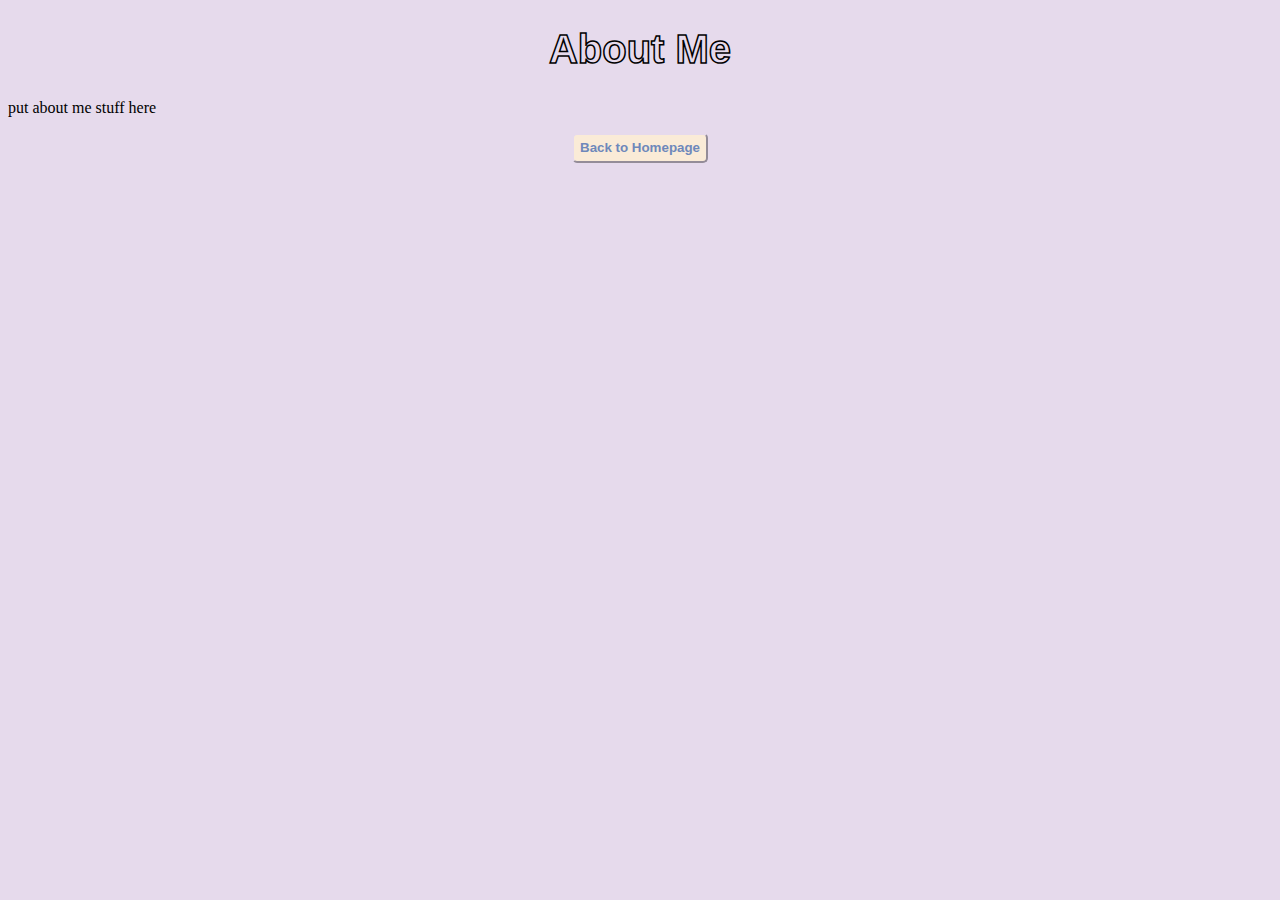
==== aboutme.html @ 331e51c5 "add files" ====
<!DOCTYPE html>

<html lang="en">
    <head> 
        <title>About Me</title>
    </head>
    <link rel="stylesheet" type="text/css" media="screen" href="aboutme.css">
    <body>
        <h1>About Me</h1>
        <p> put about me stuff here</p>
        <div class="container">
            <form action="index.html">
                <input type="submit" value="Back to Homepage">
            </form>
        </div>
    </body>
</html>
---- aboutme.css ----
h1{
    color:rgb(230, 218, 236);
    text-align: center;
    font-family:'Gill Sans', 'Gill Sans MT', Calibri, 'Trebuchet MS', sans-serif;
    font-size:40px;
    -webkit-text-stroke:1.5px;
    -webkit-text-stroke-color: black;
    
}

body{
    background-color: rgb(230, 218, 236);
}

.container{
    display: flex;
    justify-content: center;
    
}

.container input{
    background-color: antiquewhite;
    color:rgb(110, 136, 187);
    height: 30px;
    border-radius: 5px;
    border-color: rgb(230, 218, 236);
    font-weight: bold;
    font-family:'Gill Sans', 'Gill Sans MT', Calibri, 'Trebuchet MS', sans-serif;
}
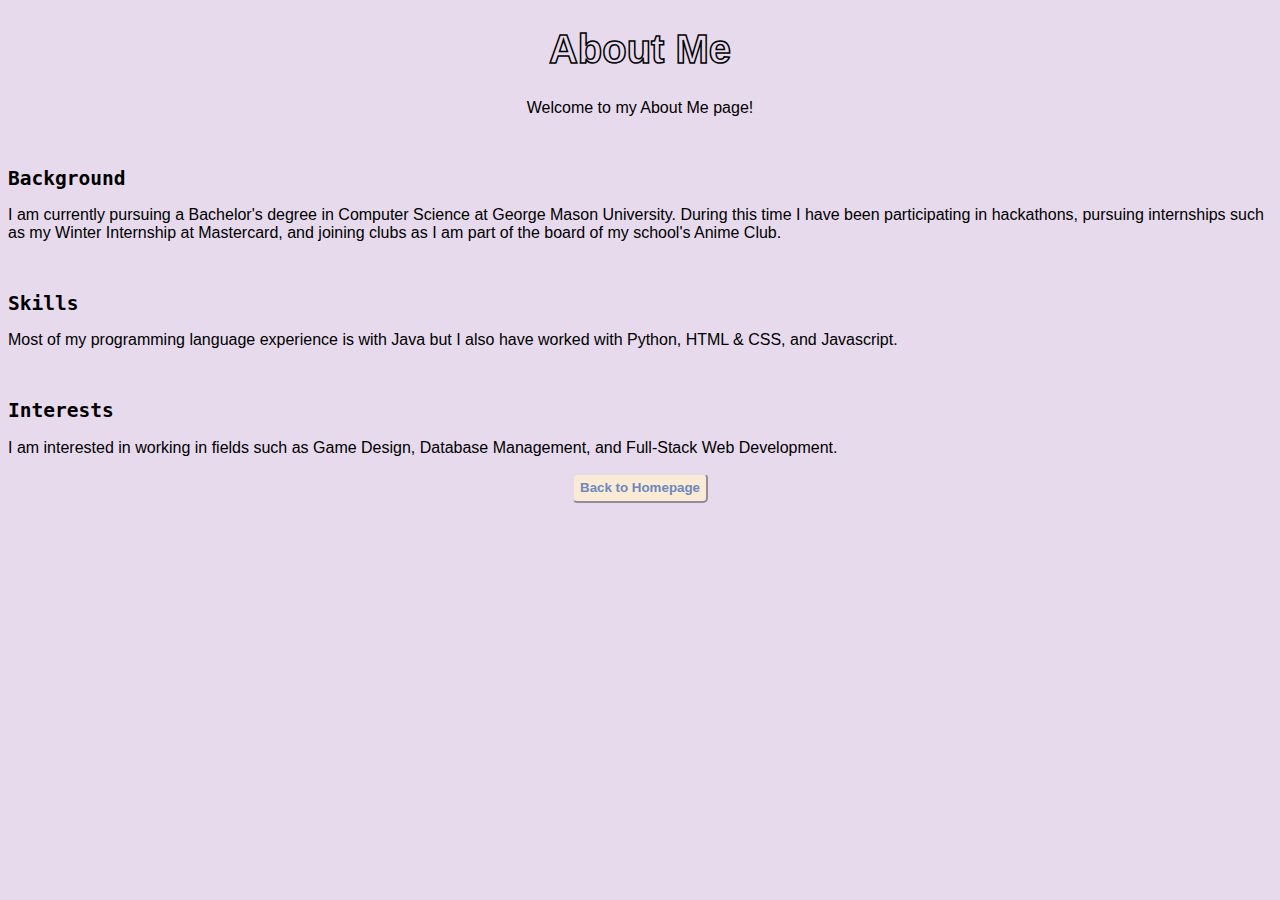
==== commit c6ba6abf: "aboutme page update" ====
--- a/aboutme.html
+++ b/aboutme.html
@@ -7,7 +7,26 @@
     <link rel="stylesheet" type="text/css" media="screen" href="aboutme.css">
     <body>
         <h1>About Me</h1>
-        <p> put about me stuff here</p>
+        <center>
+            <p> Welcome to my About Me page! </p>
+        </center>
+        <br>
+
+        <h2>Background</h2>
+        <p>I am currently pursuing a Bachelor's degree in Computer Science at George Mason University.  
+            During this time I have been participating in hackathons, pursuing internships such as my Winter Internship at Mastercard, 
+            and joining clubs as I am part of the board of my school's Anime Club.</p>
+        <br>
+
+        <h2>Skills</h2>
+        <p>Most of my programming language experience is with Java but I also
+            have worked with Python, HTML & CSS, and Javascript.</p>
+        <br>
+
+        <h2>Interests</h2>
+        <p>I am interested in working in fields such as Game Design, Database Management, and Full-Stack 
+            Web Development. </p>
+
         <div class="container">
             <form action="index.html">
                 <input type="submit" value="Back to Homepage">
--- a/aboutme.css
+++ b/aboutme.css
@@ -12,6 +12,12 @@
     background-color: rgb(230, 218, 236);
 }
 
+p{
+    font-family: 'Gill Sans', 'Gill Sans MT', Calibri, 'Trebuchet MS', sans-serif;
+}
+h2{
+    font-family: monospace;
+}
 .container{
     display: flex;
     justify-content: center;
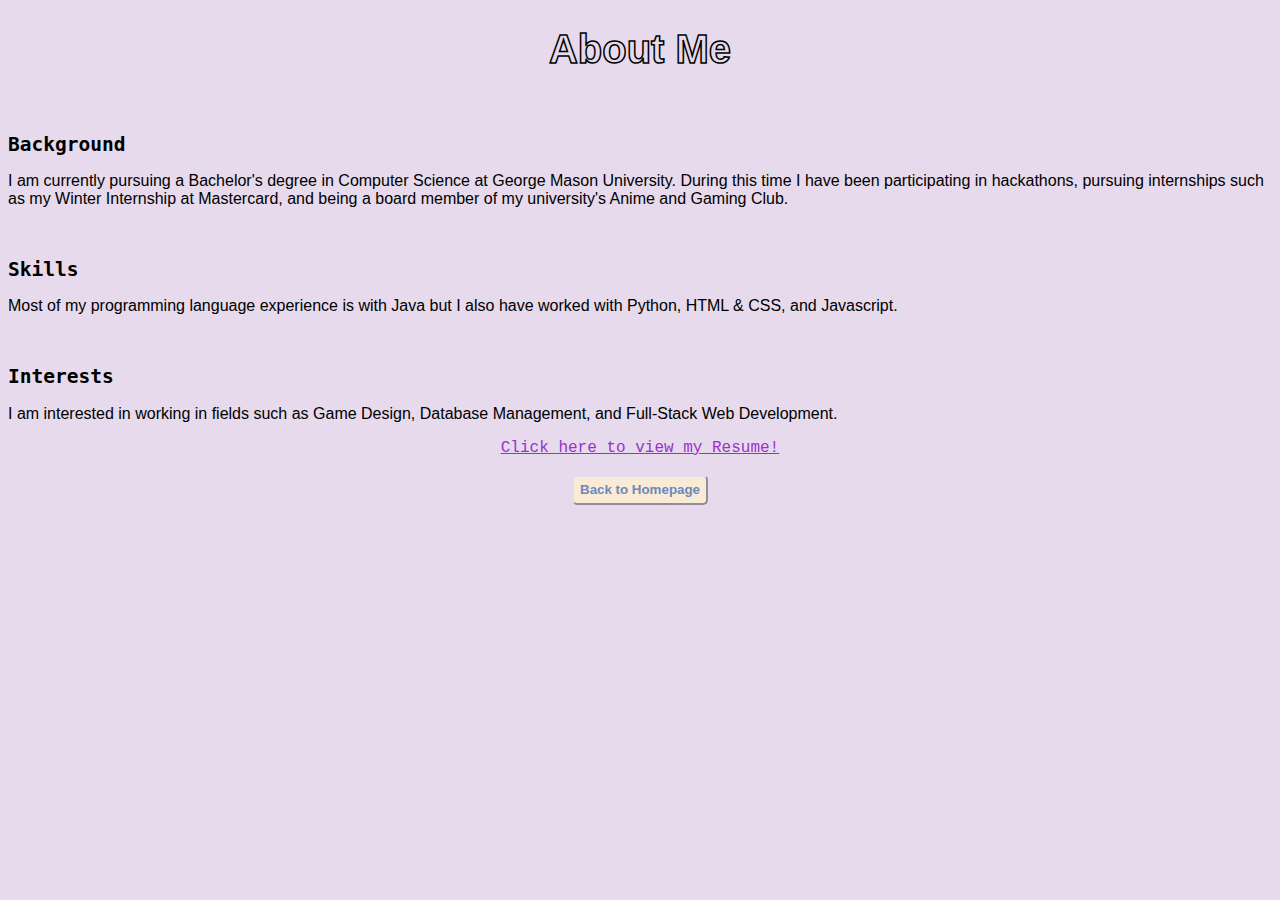
==== commit 0ece1da2: "final updates maybeeee" ====
--- a/aboutme.html
+++ b/aboutme.html
@@ -7,15 +7,13 @@
     <link rel="stylesheet" type="text/css" media="screen" href="aboutme.css">
     <body>
         <h1>About Me</h1>
-        <center>
-            <p> Welcome to my About Me page! </p>
-        </center>
+        
         <br>
 
         <h2>Background</h2>
         <p>I am currently pursuing a Bachelor's degree in Computer Science at George Mason University.  
             During this time I have been participating in hackathons, pursuing internships such as my Winter Internship at Mastercard, 
-            and joining clubs as I am part of the board of my school's Anime Club.</p>
+            and being a board member of my university's Anime and Gaming Club.</p>
         <br>
 
         <h2>Skills</h2>
@@ -27,10 +25,15 @@
         <p>I am interested in working in fields such as Game Design, Database Management, and Full-Stack 
             Web Development. </p>
 
+       
         <div class="container">
+            <a href="https://docs.google.com/document/d/1PL49Pndl0yCZEniGiAdkYf5AkvWdfoXgjYhnw25m2Jo/edit?usp=sharing">Click here to view my Resume!</a>
+            <br>
             <form action="index.html">
                 <input type="submit" value="Back to Homepage">
             </form>
         </div>
+
+        
     </body>
 </html>--- a/aboutme.css
+++ b/aboutme.css
@@ -18,10 +18,17 @@
 h2{
     font-family: monospace;
 }
+
+a{
+   
+    font-family: 'Courier New', Courier, monospace;
+    color:darkorchid;
+}
 .container{
     display: flex;
-    justify-content: center;
-    
+    flex-direction:column;
+    justify-content:space-between;
+    align-items: center;
 }
 
 .container input{
@@ -32,4 +39,5 @@
     border-color: rgb(230, 218, 236);
     font-weight: bold;
     font-family:'Gill Sans', 'Gill Sans MT', Calibri, 'Trebuchet MS', sans-serif;
-}+}
+
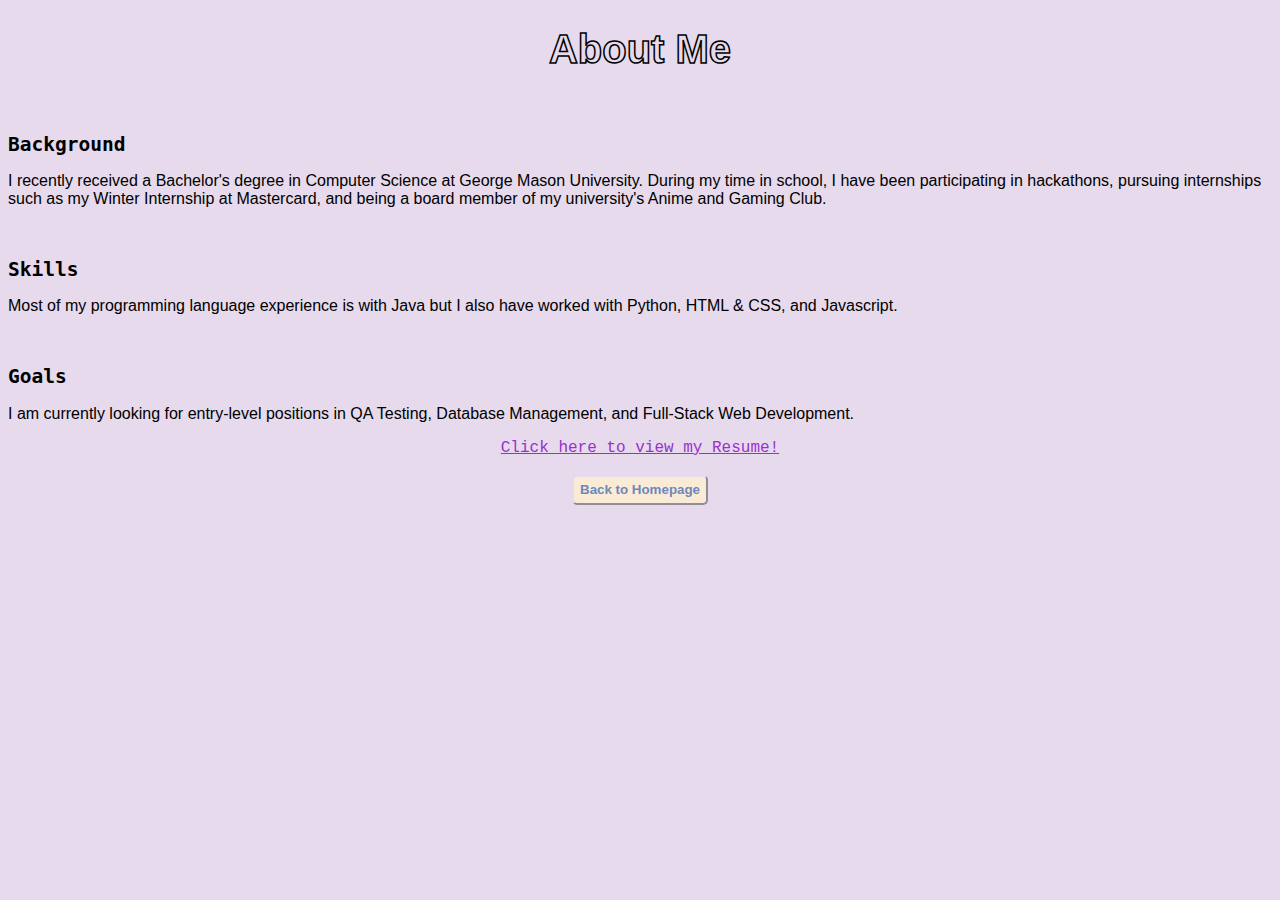
==== commit 4fe2e28e: "description updates" ====
--- a/aboutme.html
+++ b/aboutme.html
@@ -11,9 +11,10 @@
         <br>
 
         <h2>Background</h2>
-        <p>I am currently pursuing a Bachelor's degree in Computer Science at George Mason University.  
-            During this time I have been participating in hackathons, pursuing internships such as my Winter Internship at Mastercard, 
-            and being a board member of my university's Anime and Gaming Club.</p>
+        <p>I recently received a Bachelor's degree in Computer Science at George Mason University.  
+            During my time in school, I have been participating in hackathons, pursuing internships such as my Winter Internship at Mastercard, 
+            and being a board member of my university's Anime and Gaming Club.
+             </p>
         <br>
 
         <h2>Skills</h2>
@@ -21,13 +22,13 @@
             have worked with Python, HTML & CSS, and Javascript.</p>
         <br>
 
-        <h2>Interests</h2>
-        <p>I am interested in working in fields such as Game Design, Database Management, and Full-Stack 
+        <h2>Goals</h2>
+        <p>I am currently looking for entry-level positions in QA Testing, Database Management, and Full-Stack 
             Web Development. </p>
 
        
         <div class="container">
-            <a href="https://docs.google.com/document/d/1PL49Pndl0yCZEniGiAdkYf5AkvWdfoXgjYhnw25m2Jo/edit?usp=sharing">Click here to view my Resume!</a>
+            <a href="https://docs.google.com/document/d/1y8a71KsXQtac8AMyWeNA2O0ghZpBLZFPEGrjTWNAXy8/edit?usp=sharing">Click here to view my Resume!</a>
             <br>
             <form action="index.html">
                 <input type="submit" value="Back to Homepage">
@@ -36,4 +37,4 @@
 
         
     </body>
-</html>+</html>
